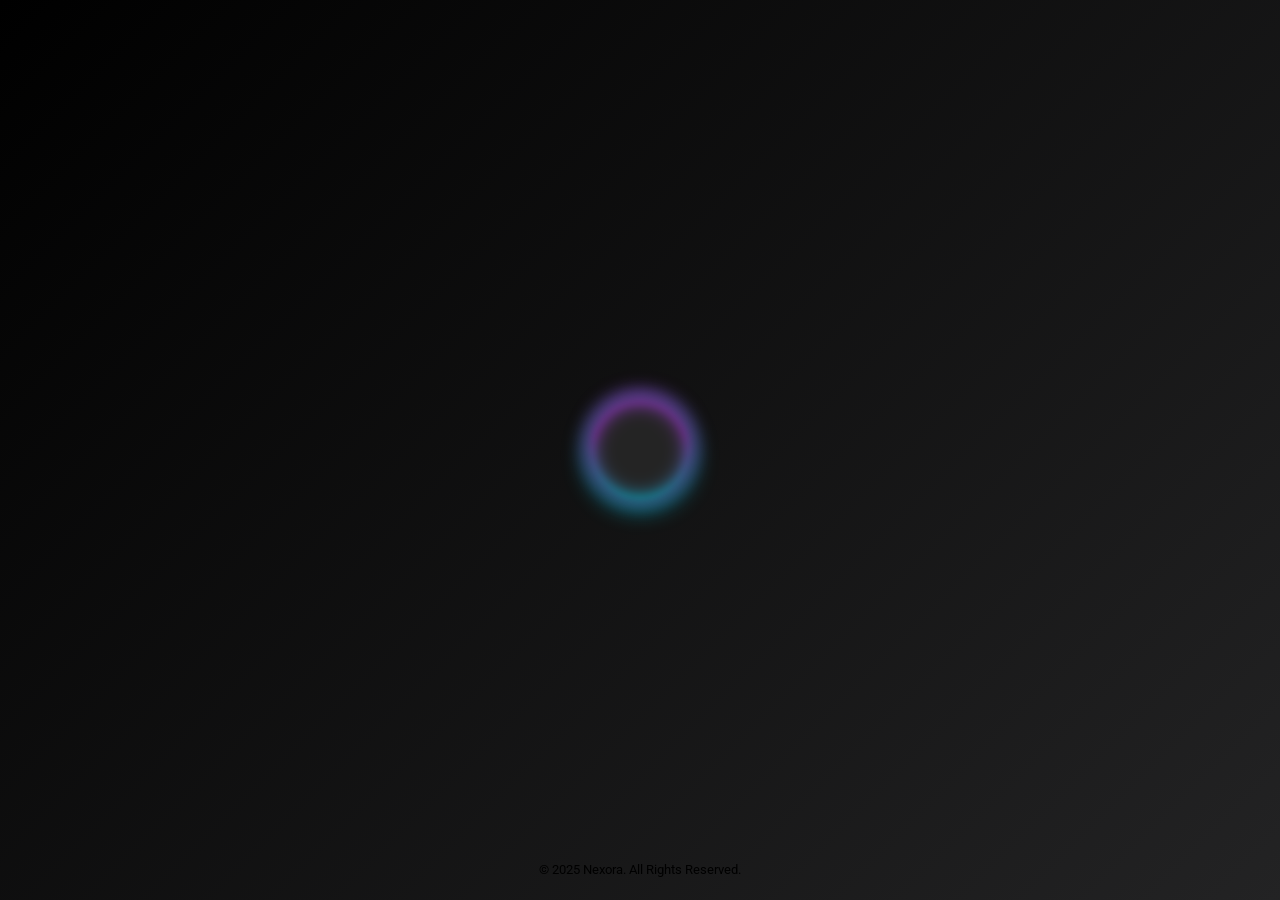
==== index.html @ d11482e2 "Update index.html" ====
<!DOCTYPE html>
<html lang="en">
<head>
    <meta charset="UTF-8">
    <meta name="viewport" content="width=device-width, initial-scale=1.0">
    <title>Nexora</title>
    <link rel="icon" type="image/png" href="favicon.png">
    <link href="https://fonts.googleapis.com/css2?family=Roboto:wght@400;700&display=swap" rel="stylesheet">
    <style>
        body {
            margin: 0;
            padding: 0;
            height: 100vh;
            display: flex;
            flex-direction: column;
            justify-content: center;
            align-items: center;
            background: linear-gradient(135deg, #000000, #232324, #414040);
            background-size: 200% 200%;
            animation: gradientBG 8s ease infinite;
            font-family: 'Arial', sans-serif;
            overflow: hidden;
        }

        @keyframes gradientBG {
            0% { background-position: 0% 50%; }
            50% { background-position: 100% 50%; }
            100% { background-position: 0% 50%; }
        }

        .spinner {
            background-image: linear-gradient(rgb(186, 66, 255) 35%, rgb(0, 225, 255));
            width: 100px;
            height: 100px;
            animation: spinning82341 1.7s linear infinite;
            text-align: center;
            border-radius: 50%;
            filter: blur(3px);
            box-shadow: 0px -5px 20px 0px rgb(186, 66, 255), 0px 5px 25px 0px rgb(0, 225, 255);
        }

        .spinner1 {
            background-color: rgb(36, 36, 36);
            width: 100px;
            height: 100px;
            border-radius: 50%;
            filter: blur(10px);
        }

        @keyframes spinning82341 {
            0% {
                transform: rotate(0deg);
            }
            100% {
                transform: rotate(360deg);
            }
        }

        .search-container {
            text-align: center;
            color: white;
            background: transparent !important;
            animation: spinning02341 5s ease-out;
            display: none;
        }

        .search-container h1 {
            font-size: 4rem;
            margin-bottom: 16px;
            text-shadow: 2px 2px 8px rgba(0, 0, 0, 0.5);
        }

        .gcse-search {
            display: inline-flex;
            align-items: center;
            justify-content: space-between;
            padding: 10px 20px;
            border-radius: 50px;
            background: rgba(255, 255, 255, 0.2);
            box-shadow: 0 4px 10px rgba(0, 0, 0, 0.3);
        }

        .gcse-search input {
            border: 2px solid #00e1ff !important;
            outline: none !important;
            background: rgba(0, 0, 0, 0.6) !important;
            color: #fff !important;
            font-size: 1.5rem !important;
            width: 300px !important;
            margin-right: 10px !important;
            padding: 14px 20px;
            border-radius: 40px;
            transition: all 0.3s ease;
            box-shadow: 0 4px 15px rgba(0, 225, 255, 0.5);
        }

        .gcse-search input:focus {
            border-color: #ba42ff !important;
            box-shadow: 0 4px 20px rgba(186, 66, 255, 0.7);
            background: rgba(0, 0, 0, 0.8) !important;
        }

        .gcse-search button {
            background: #000 !important;
            border: none !important;
            font-size: 1.2rem;
            color: white !important;
            cursor: pointer;
            transition: transform 0.2s ease;
            padding: 12px 20px;
            border-radius: 8px;
        }

        .gcse-search button:hover {
            transform: scale(1.1) !important;
            background-color: #333 !important;
        }

        footer {
            position: absolute;
            bottom: 10px;
            color: rgb(0, 0, 0);
            font-size: 0.8rem;
            text-align: center;
            font-family: 'Roboto', sans-serif;
            animation: loadAnimation 5s ease-out 1 forwards;
        }

        .gsc-resultsbox-visible {
            background: none !important;
            color: black !important;
            padding: 20px;
            border: none !important;
        }

        .gsc-result {
            border-bottom: 1px solid rgb(0, 0, 0) !important;
            padding-bottom: 10px;
            margin-bottom: 10px;
        }

        .gsc-result:hover {
            background: rgba(0, 0, 0, 0) !important;
            border-radius: 40px;
        }
    </style>
    <script async src="https://cse.google.com/cse.js?cx=65cdc7ba81fc649ea"></script>
</head>
<body>
    <div class="spinner">
        <div class="spinner1"></div>
    </div>

    <div class="search-container">
        <h1>Nexora</h1>
        <div class="gcse-search"></div>
    </div>

    <footer>
        <p>&copy; 2025 Nexora. All Rights Reserved.</p>
    </footer>

    <script>
        setTimeout(function() {
            document.querySelector('.spinner').style.display = 'none';
            document.querySelector('.search-container').style.display = 'block';
        }, 5000);
    </script>
</body>
</html>
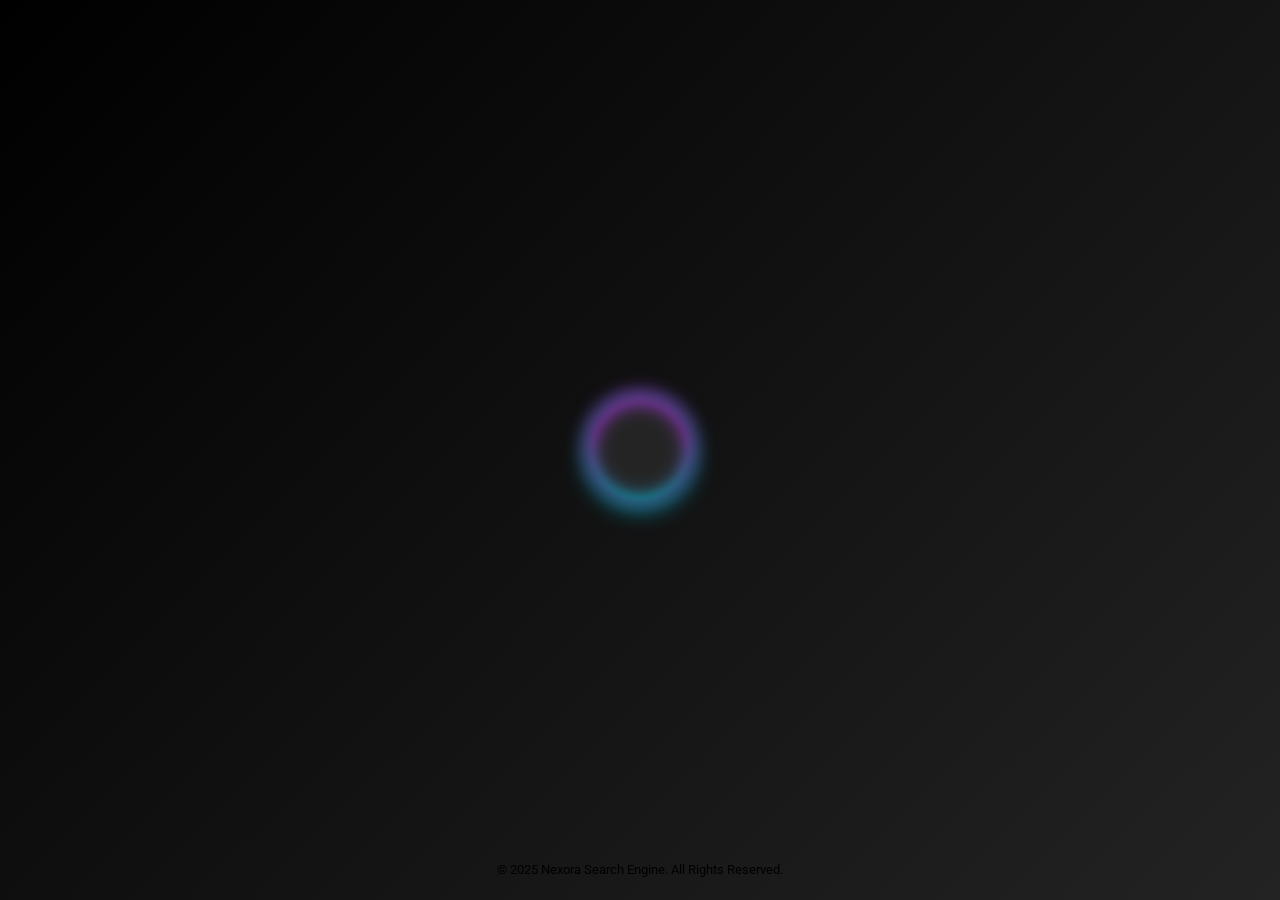
==== commit 26daf783: "Update index.html" ====
--- a/index.html
+++ b/index.html
@@ -1,6 +1,15 @@
 <!DOCTYPE html>
 <html lang="en">
 <head>
+    <!-- Google tag (gtag.js) -->
+    <script async src="https://www.googletagmanager.com/gtag/js?id=G-S0PRR7FK7Y"></script>
+    <script>
+      window.dataLayer = window.dataLayer || [];
+      function gtag(){dataLayer.push(arguments);}
+      gtag('js', new Date());
+      gtag('config', 'G-S0PRR7FK7Y');
+    </script>
+
     <meta charset="UTF-8">
     <meta name="viewport" content="width=device-width, initial-scale=1.0">
     <title>Nexora</title>
@@ -157,7 +166,7 @@
     </div>
 
     <footer>
-        <p>&copy; 2025 Nexora. All Rights Reserved.</p>
+        <p>&copy; 2025 Nexora Search Engine. All Rights Reserved.</p>
     </footer>
 
     <script>
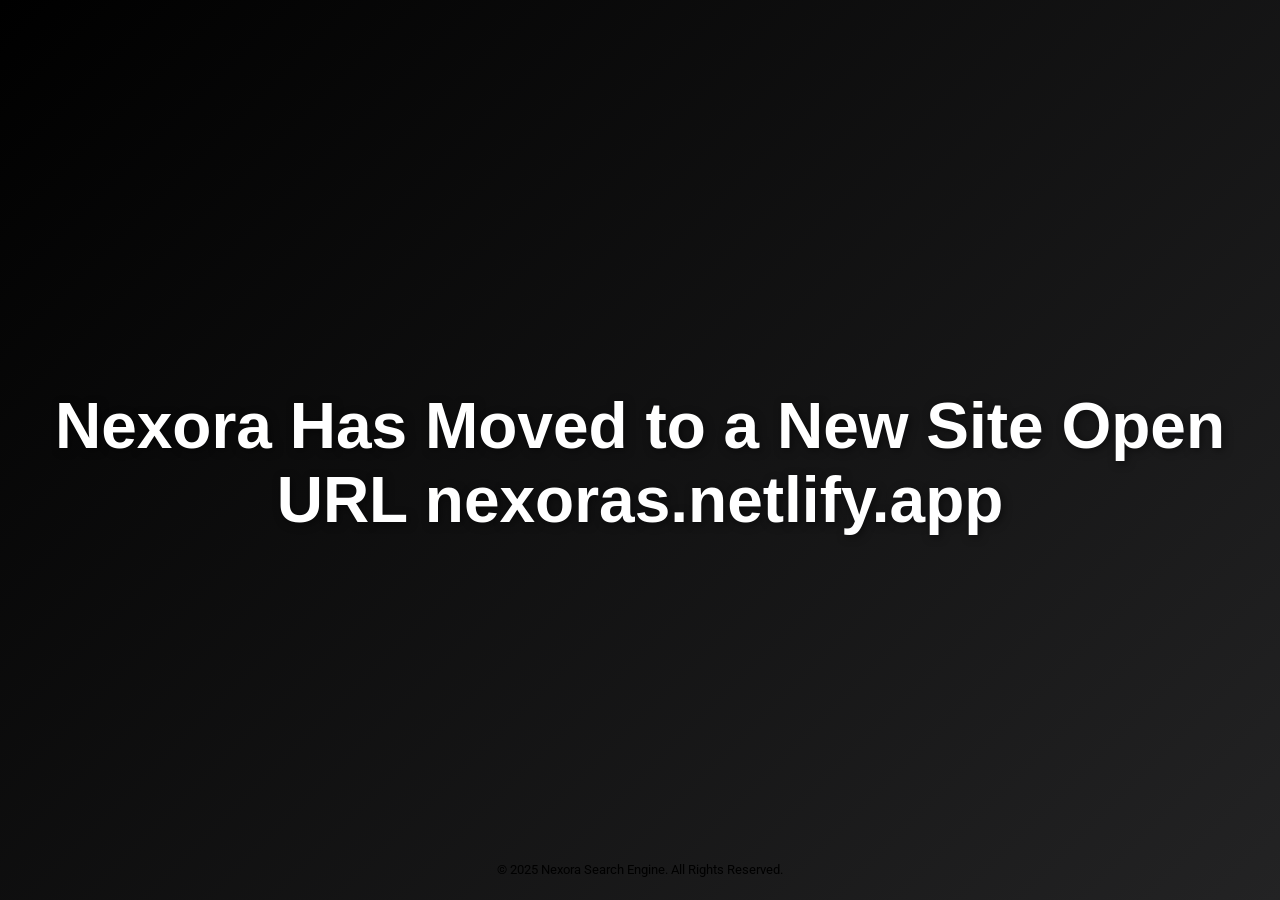
==== commit b34375c3: "Update index.html" ====
--- a/index.html
+++ b/index.html
@@ -1,15 +1,6 @@
 <!DOCTYPE html>
 <html lang="en">
 <head>
-    <!-- Google tag (gtag.js) -->
-    <script async src="https://www.googletagmanager.com/gtag/js?id=G-S0PRR7FK7Y"></script>
-    <script>
-      window.dataLayer = window.dataLayer || [];
-      function gtag(){dataLayer.push(arguments);}
-      gtag('js', new Date());
-      gtag('config', 'G-S0PRR7FK7Y');
-    </script>
-
     <meta charset="UTF-8">
     <meta name="viewport" content="width=device-width, initial-scale=1.0">
     <title>Nexora</title>
@@ -37,92 +28,17 @@
             100% { background-position: 0% 50%; }
         }
 
-        .spinner {
-            background-image: linear-gradient(rgb(186, 66, 255) 35%, rgb(0, 225, 255));
-            width: 100px;
-            height: 100px;
-            animation: spinning82341 1.7s linear infinite;
-            text-align: center;
-            border-radius: 50%;
-            filter: blur(3px);
-            box-shadow: 0px -5px 20px 0px rgb(186, 66, 255), 0px 5px 25px 0px rgb(0, 225, 255);
-        }
-
-        .spinner1 {
-            background-color: rgb(36, 36, 36);
-            width: 100px;
-            height: 100px;
-            border-radius: 50%;
-            filter: blur(10px);
-        }
-
-        @keyframes spinning82341 {
-            0% {
-                transform: rotate(0deg);
-            }
-            100% {
-                transform: rotate(360deg);
-            }
-        }
-
         .search-container {
             text-align: center;
             color: white;
             background: transparent !important;
             animation: spinning02341 5s ease-out;
-            display: none;
         }
 
         .search-container h1 {
             font-size: 4rem;
             margin-bottom: 16px;
             text-shadow: 2px 2px 8px rgba(0, 0, 0, 0.5);
-        }
-
-        .gcse-search {
-            display: inline-flex;
-            align-items: center;
-            justify-content: space-between;
-            padding: 10px 20px;
-            border-radius: 50px;
-            background: rgba(255, 255, 255, 0.2);
-            box-shadow: 0 4px 10px rgba(0, 0, 0, 0.3);
-        }
-
-        .gcse-search input {
-            border: 2px solid #00e1ff !important;
-            outline: none !important;
-            background: rgba(0, 0, 0, 0.6) !important;
-            color: #fff !important;
-            font-size: 1.5rem !important;
-            width: 300px !important;
-            margin-right: 10px !important;
-            padding: 14px 20px;
-            border-radius: 40px;
-            transition: all 0.3s ease;
-            box-shadow: 0 4px 15px rgba(0, 225, 255, 0.5);
-        }
-
-        .gcse-search input:focus {
-            border-color: #ba42ff !important;
-            box-shadow: 0 4px 20px rgba(186, 66, 255, 0.7);
-            background: rgba(0, 0, 0, 0.8) !important;
-        }
-
-        .gcse-search button {
-            background: #000 !important;
-            border: none !important;
-            font-size: 1.2rem;
-            color: white !important;
-            cursor: pointer;
-            transition: transform 0.2s ease;
-            padding: 12px 20px;
-            border-radius: 8px;
-        }
-
-        .gcse-search button:hover {
-            transform: scale(1.1) !important;
-            background-color: #333 !important;
         }
 
         footer {
@@ -134,46 +50,15 @@
             font-family: 'Roboto', sans-serif;
             animation: loadAnimation 5s ease-out 1 forwards;
         }
-
-        .gsc-resultsbox-visible {
-            background: none !important;
-            color: black !important;
-            padding: 20px;
-            border: none !important;
-        }
-
-        .gsc-result {
-            border-bottom: 1px solid rgb(0, 0, 0) !important;
-            padding-bottom: 10px;
-            margin-bottom: 10px;
-        }
-
-        .gsc-result:hover {
-            background: rgba(0, 0, 0, 0) !important;
-            border-radius: 40px;
-        }
     </style>
-    <script async src="https://cse.google.com/cse.js?cx=65cdc7ba81fc649ea"></script>
 </head>
 <body>
-    <div class="spinner">
-        <div class="spinner1"></div>
-    </div>
-
     <div class="search-container">
-        <h1>Nexora</h1>
-        <div class="gcse-search"></div>
+        <h1>Nexora Has Moved to a New Site Open URL nexoras.netlify.app</h1>
     </div>
 
     <footer>
         <p>&copy; 2025 Nexora Search Engine. All Rights Reserved.</p>
     </footer>
-
-    <script>
-        setTimeout(function() {
-            document.querySelector('.spinner').style.display = 'none';
-            document.querySelector('.search-container').style.display = 'block';
-        }, 5000);
-    </script>
 </body>
 </html>
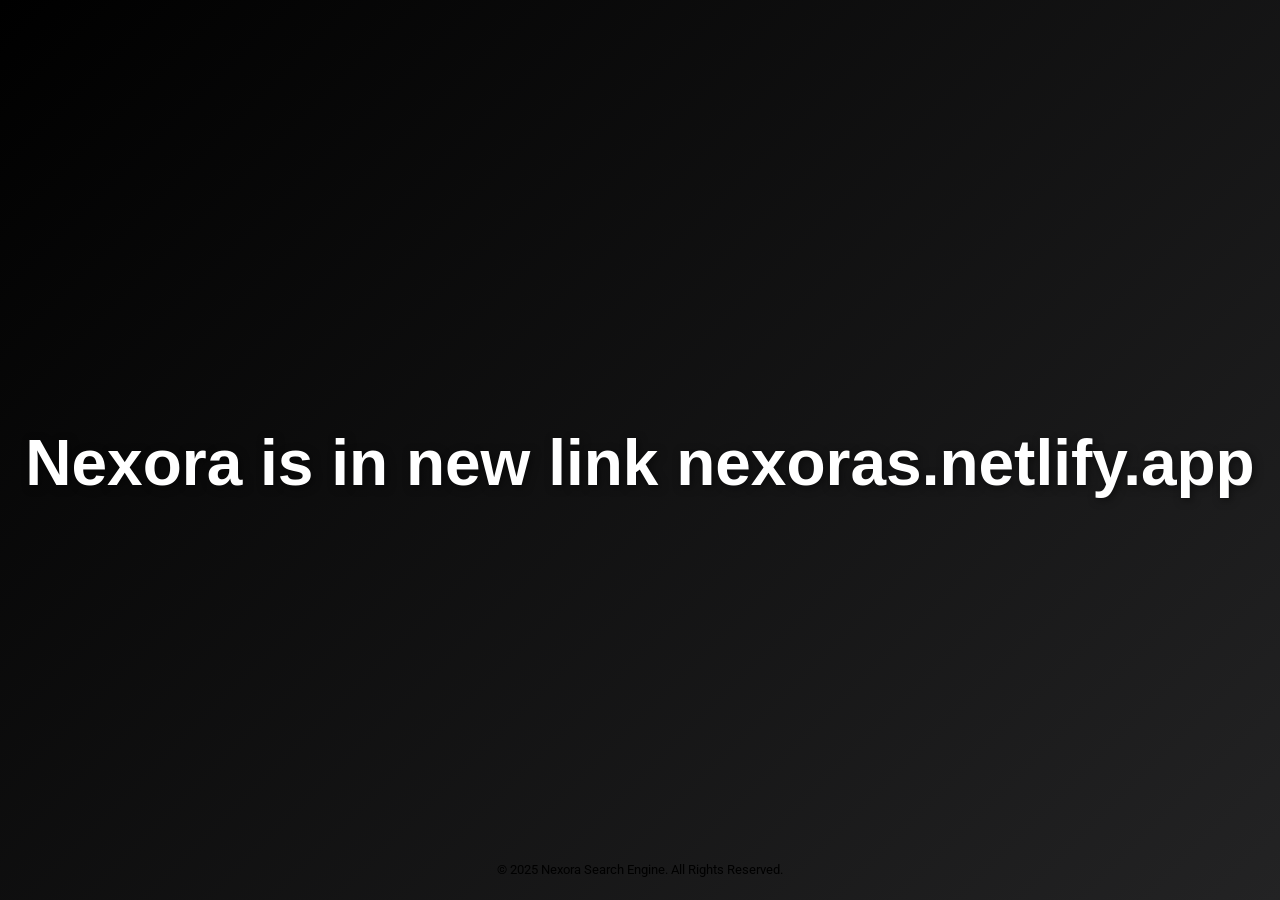
==== commit 8c1ac6c4: "Update index.html" ====
--- a/index.html
+++ b/index.html
@@ -54,7 +54,7 @@
 </head>
 <body>
     <div class="search-container">
-        <h1>Nexora Has Moved to a New Site Open URL nexoras.netlify.app</h1>
+        <h1>Nexora is in new link nexoras.netlify.app</h1>
     </div>
 
     <footer>
